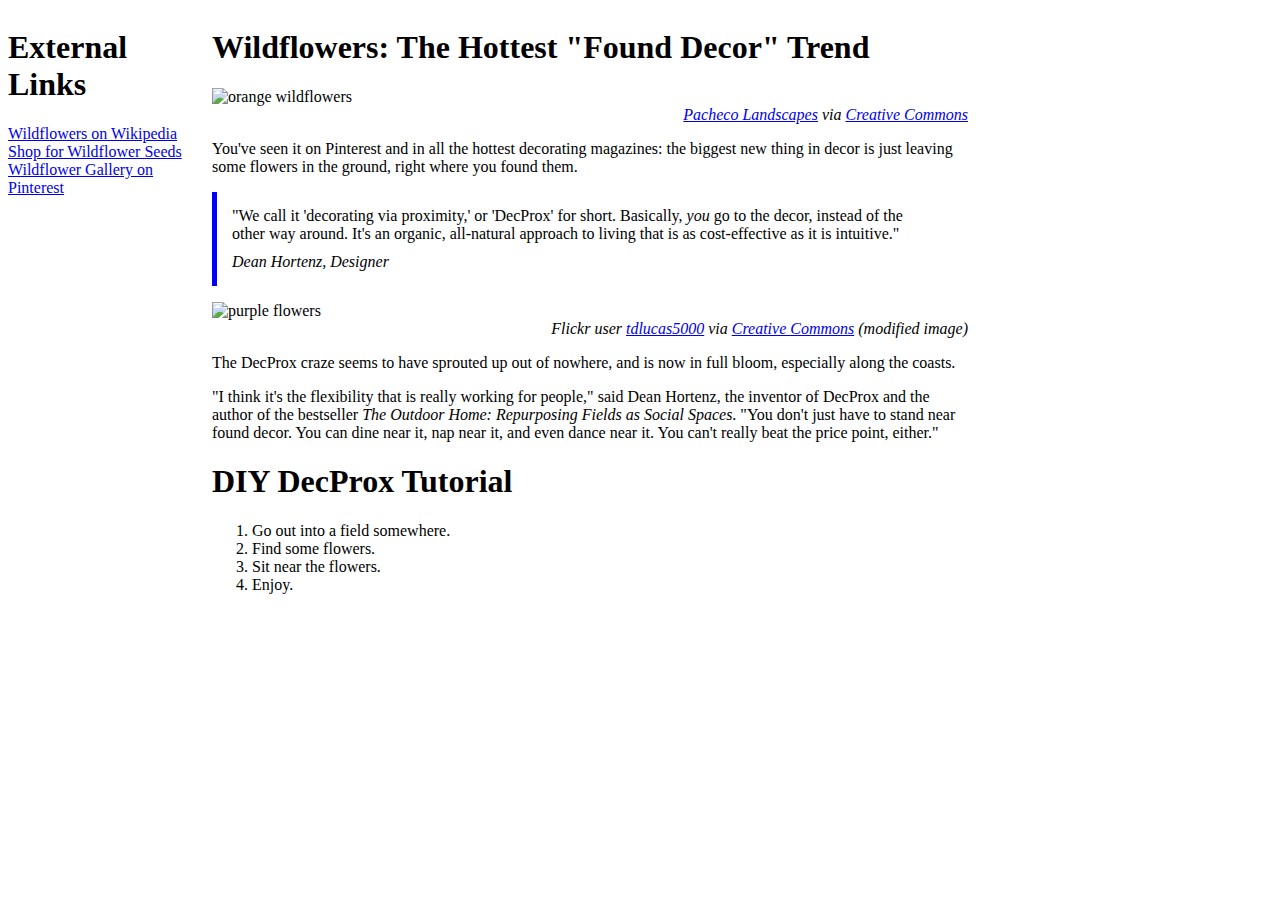
==== css/responsive-design/index.html @ ccc63bd3 "Initial Release Done" ====
<!DOCTYPE html>
<html>
<head>
<link rel="stylesheet" type="text/css" href="style.css">
  <title>Wildflowers Article</title>
</head>
<body>
  <section id="external-links">
    <h1>External Links</h1>
    <ul>
      <li><a href="https://en.wikipedia.org/wiki/Wildflower">Wildflowers on Wikipedia</a></li>
      <li><a href="http://www.americanmeadows.com/wildflower-seeds">Shop for Wildflower Seeds</a></li>
      <li><a href="https://www.pinterest.com/pscheen/wildflowers/">Wildflower Gallery on Pinterest</a></li>
    </ul>
  </section>
  <main>
    <h1>Wildflowers: The Hottest "Found Decor" Trend</h1>
    <figure>
      <img src="images/orange_flowers.jpg" alt="orange wildflowers">
      <figcaption><a href="https://www.flickr.com/photos/pachecophotography/5595444482/in/[base64]">Pacheco Landscapes</a> via <a href="https://creativecommons.org/licenses/by-nd/2.0/">Creative Commons</a></figcaption>
    </figure>
    <p>You've seen it on Pinterest and in all the hottest decorating magazines: the biggest new thing in decor is just leaving some flowers in the ground, right where you found them.</p>
    <blockquote>
      "We call it 'decorating via proximity,' or 'DecProx' for short. Basically, <em>you</em> go to the decor, instead of the other way around. It's an organic, all-natural approach to living that is as cost-effective as it is intuitive."
      <cite>Dean Hortenz, Designer</cite>
    </blockquote>
    <figure>
      <img src="images/purple_flowers.jpg" alt="purple flowers">
      <figcaption>Flickr user <a href="https://www.flickr.com/photos/tdlucas5000/16589511247/in/[base64]">tdlucas5000</a> via <a href="https://creativecommons.org/licenses/by/2.0/">Creative Commons</a> (modified image)</figcaption>
    </figure>
    <p>The DecProx craze seems to have sprouted up out of nowhere, and is now in full bloom, especially along the coasts.</p>
    <p>"I think it's the flexibility that is really working for people," said Dean Hortenz, the inventor of DecProx and the author of the bestseller <em>The Outdoor Home: Repurposing Fields as Social Spaces</em>. "You don't just have to stand near found decor. You can dine near it, nap near it, and even dance near it. You can't really beat the price point, either."</p>
    <h1>DIY DecProx Tutorial</h1>
    <ol>
      <li>Go out into a field somewhere.</li>
      <li>Find some flowers.</li>
      <li>Sit near the flowers.</li>
      <li>Enjoy.</li>
    </ol>
  </main>
</body>
</html>
---- css/responsive-design/style.css ----
body {
  width: 960px;
}

main { 
  width: 756px;
  vertical-align: top;
  display: inline-block;
 }

blockquote {
  border-left: 5px solid blue;
  padding: 15px;
  margin-left: 0px;
}

cite {
  display: block;
  margin-top: 10px;
}

#external-links ul {
  list-style-type: none;
  padding-left: 0px;
}

#external-links {
  width: 200px;
 vertical-align: top;
 display: inline-block;
}


/* you're welcome to edit the
image, figure, and figcaption CSS if you'd like, 
but it's optional! */
img {
  width: 100%;
}

figure {
  margin-left: 0px;
  margin-right: 0px;
}

figcaption {
  font-style: italic;
  text-align: right;
}
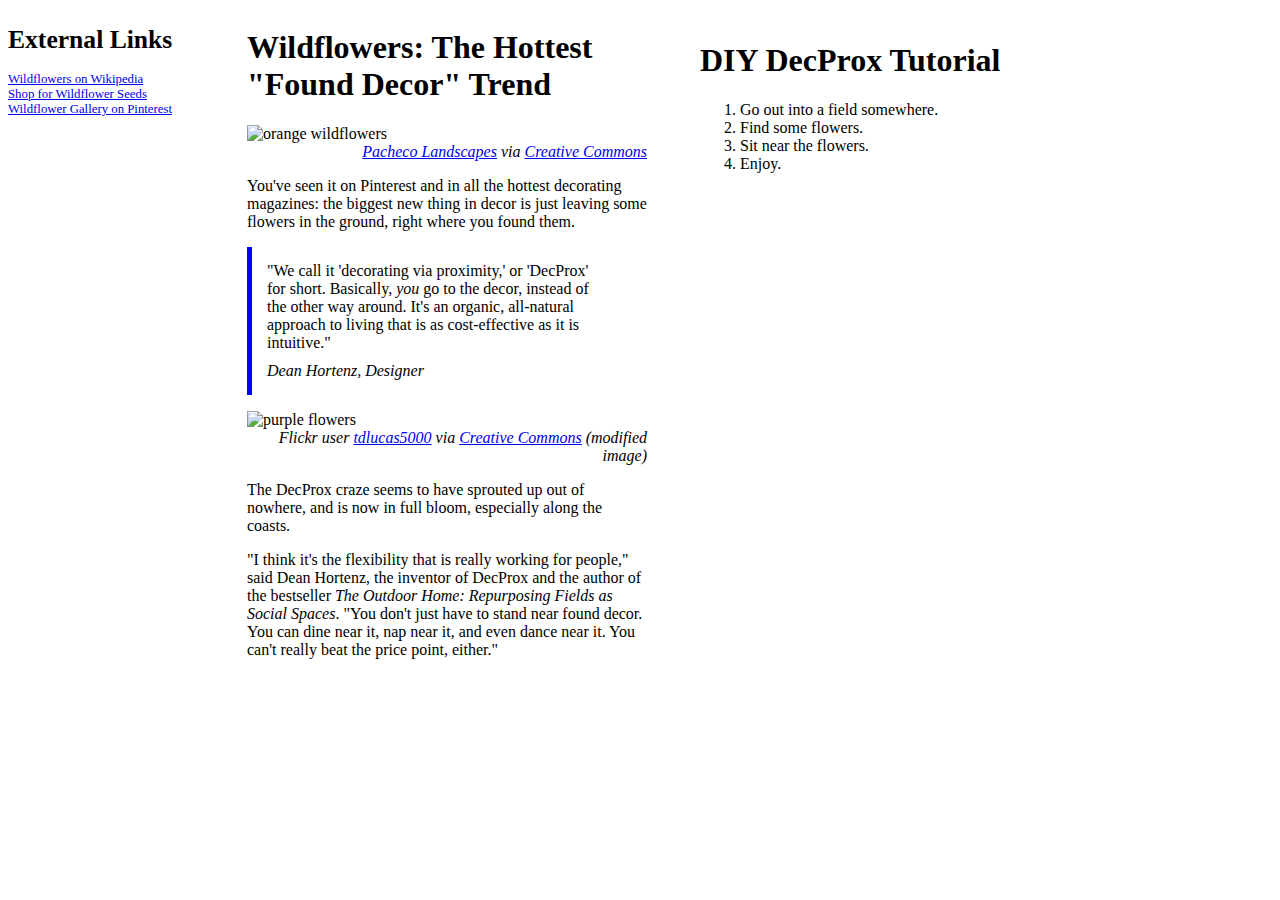
==== commit 7998170c: "Update 3.4 Style Sheet" ====
--- a/css/responsive-design/index.html
+++ b/css/responsive-design/index.html
@@ -27,9 +27,12 @@
     <figure>
       <img src="images/purple_flowers.jpg" alt="purple flowers">
       <figcaption>Flickr user <a href="https://www.flickr.com/photos/tdlucas5000/16589511247/in/[base64]">tdlucas5000</a> via <a href="https://creativecommons.org/licenses/by/2.0/">Creative Commons</a> (modified image)</figcaption>
+      <p>The DecProx craze seems to have sprouted up out of nowhere, and is now in full bloom, especially along the coasts.</p>
+      <p>"I think it's the flexibility that is really working for people," said Dean Hortenz, the inventor of DecProx and the author of the bestseller <em>The Outdoor Home: Repurposing Fields as Social Spaces</em>. "You don't just have to stand near found decor. You can dine near it, nap near it, and even dance near it. You can't really beat the price point, either."</p>
     </figure>
-    <p>The DecProx craze seems to have sprouted up out of nowhere, and is now in full bloom, especially along the coasts.</p>
-    <p>"I think it's the flexibility that is really working for people," said Dean Hortenz, the inventor of DecProx and the author of the bestseller <em>The Outdoor Home: Repurposing Fields as Social Spaces</em>. "You don't just have to stand near found decor. You can dine near it, nap near it, and even dance near it. You can't really beat the price point, either."</p>
+  </main>
+  <footer>
+  <figure id="explore">
     <h1>DIY DecProx Tutorial</h1>
     <ol>
       <li>Go out into a field somewhere.</li>
@@ -37,6 +40,7 @@
       <li>Sit near the flowers.</li>
       <li>Enjoy.</li>
     </ol>
-  </main>
+    </figure>
+  </footer>
 </body>
 </html>--- a/css/responsive-design/style.css
+++ b/css/responsive-design/style.css
@@ -1,12 +1,15 @@
 body {
-  width: 960px;
+  max-width: 960px; 
 }
 
 main { 
-  width: 756px;
+  width: 70%;
   vertical-align: top;
   display: inline-block;
  }
+footer{
+  margin-left: 225px;
+}
 
 blockquote {
   border-left: 5px solid blue;
@@ -25,8 +28,15 @@
 }
 
 #external-links {
-  width: 200px;
+ width: 20%;
+ min-width: 225px;
  vertical-align: top;
+ display: inline-block;
+ padding-right: 10px;
+}
+
+#explore {
+ vertical-align: bottom;
  display: inline-block;
 }
 
@@ -47,3 +57,42 @@
   font-style: italic;
   text-align: right;
 }
+
+@media screen and (max-width: 500px) {
+  #external-links {
+    font-size: .4em;
+    width: 20%;
+  }
+  main {
+    width: 75%;
+  }
+}
+@media screen and (min-width: 1200px) {
+  #explore {
+    position: absolute;
+    left: 700px;
+    top: 5px;
+    width: 400px;
+
+  }
+  #external-links {
+    vertical-align: top;
+    display: inline-block;
+    font-size: .8em;
+    width: 200px;
+  }
+  main {
+    vertical-align: top;
+    display: inline-block;
+    width: 400px;
+  }
+  body {
+  max-width: 1200px; 
+}
+}
+
+/*@media screen and (max-width: 700px) {
+  body {
+    background-color: hotpink;
+  }
+} */
